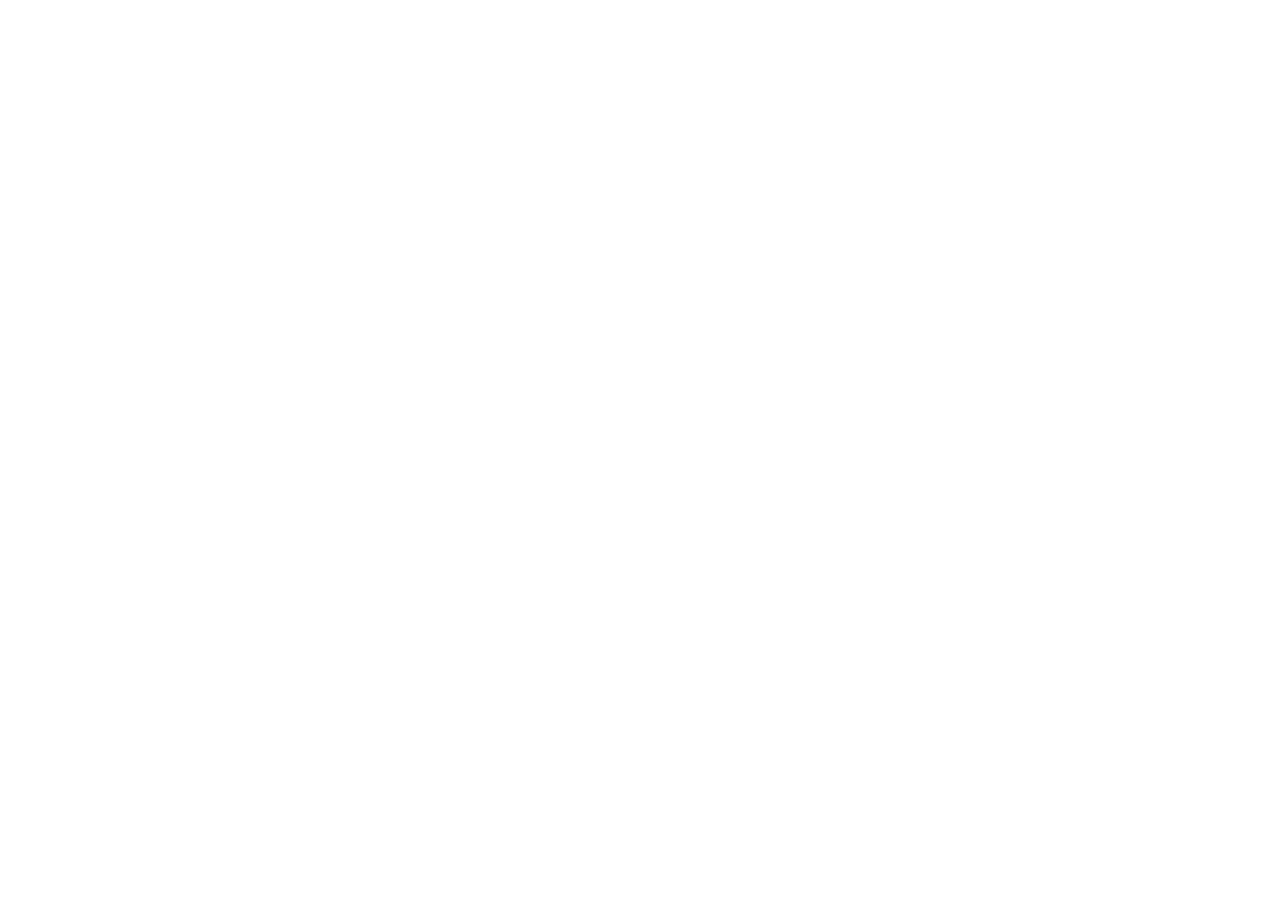
==== index.html @ b5b107fe "Merge pull request #3 from ffxiv-cn/master" ====
<!DOCTYPE html><html><head><meta charset=utf-8><meta name=renderer content=webkit><link rel="shortcut icon" href=favicon.ico><title>最终幻想14采集时钟FFXIV.CN|FFSUSU.COM</title><link rel=stylesheet href=https://cdn.jsdelivr.net/npm/leaflet@1.5.1/dist/leaflet.css><link rel=stylesheet href=https://cdn.jsdelivr.net/npm/@thewakingsands/eorzea-interactive-map/dist/map.css><script src=https://cdn.jsdelivr.net/npm/jquery@3.2.1/dist/jquery.min.js></script><script src=https://cdn.jsdelivr.net/npm/@thewakingsands/eorzea-interactive-map/dist/map.js></script><script async src=https://pagead2.googlesyndication.com/pagead/js/adsbygoogle.js></script><script async src="https://www.googletagmanager.com/gtag/js?id=UA-150677482-3"></script><script>window.dataLayer = window.dataLayer || [];
    function gtag() { dataLayer.push(arguments); }
    gtag('js', new Date());

    gtag('config', 'UA-150677482-3');</script><script>var theUA = window.navigator.userAgent.toLowerCase();
    if ((theUA.match(/msie\s\d+/) && theUA.match(/msie\s\d+/)[0]) || (theUA.match(/trident\s?\d+/) && theUA.match(/trident\s?\d+/)[0])) {
      var ieVersion = theUA.match(/msie\s\d+/)[0].match(/\d+/)[0] || theUA.match(/trident\s?\d+/)[0];
      if (ieVersion < 9) {
        document.writeln('<div style="padding: 30px; width: 450px; height: 200px; margin: 100px auto 0 auto; padding-top:100px;-webkit-box-shadow: 0 4px 15px 0 rgba(179, 193, 205, 0.5);box-shadow: 0 4px 15px 0 rgba(179, 193, 205, 0.5);border: 1px solid #dbdfea;background-color: white">' +
          '<p style="text-align: center; font-size: 24px;line-height: 30px;">装等不足，无法浏览，请更换浏览器或者使用极速模式浏览。</p>' +
          '<p style="text-align: center; font-size: 12px; color: darkgrey;margin-top: 20px;">(IE浏览器和天朝浏览器兼容模式均无法正常使用桌面通知)</p>' +
          '<div style="height: 3px; background-color: #c8001d; width: 50px; margin: 10px auto"></div>' +
          '<p style="text-align: center; font-size: 14px;line-height: 30px;">FF14都5.0了，为什么还在使用IE8 / 兼容模式 ！！</p>' +
          '</div>');
        document.execCommand("Stop");
      };
    }

    (window.attachEvent) && window.attachEvent("DOMContentLoaded", showTips);
    (window.addEventListener) && window.addEventListener("DOMContentLoaded", showTips, false);
    function showTips() {
      if (!!window.ActiveXObject || 'ActiveXObject' in window) {
        document.querySelector('#app').innerHTML =
          '<div style="padding: 30px; width: 450px; height: 200px; margin: 100px auto 0 auto; padding-top:100px;-webkit-box-shadow: 0 4px 15px 0 rgba(179, 193, 205, 0.5);box-shadow: 0 4px 15px 0 rgba(179, 193, 205, 0.5);border: 1px solid #dbdfea;background-color: white">' +
          '<p style="text-align: center; font-size: 24px; line-height: 30px;">装等不足，无法浏览，请更换浏览器或者使用极速模式浏览。</p>' +
          '<p style="text-align: center; font-size: 12px; color: darkgrey;margin-top: 20px;">(IE浏览器和天朝浏览器兼容模式均无法正常使用桌面通知)</p>' +
          '</div>'
        console.log('Notification API 无法使用')
      }
    }</script><link rel="shortcut icon" href=/favicon.ico><link href=/static/css/app.be6a6afc211dcf69138224effe98bf7e.css rel=stylesheet></head><body><div id=app></div><script type=text/javascript src=/static/js/manifest.2ae2e69a05c33dfc65f8.js></script><script type=text/javascript src=/static/js/vendor.95b0972034a51168e32a.js></script><script type=text/javascript src=/static/js/app.4330ff27346344b48425.js></script></body><script>var _hmt = _hmt || [];
  (function () {
    var hm = document.createElement("script");
    hm.src = "https://hm.baidu.com/hm.js?7a13bc04b2d80225bbc8fefec290b6bd";
    var s = document.getElementsByTagName("script")[0];
    s.parentNode.insertBefore(hm, s);
  })();</script></html>
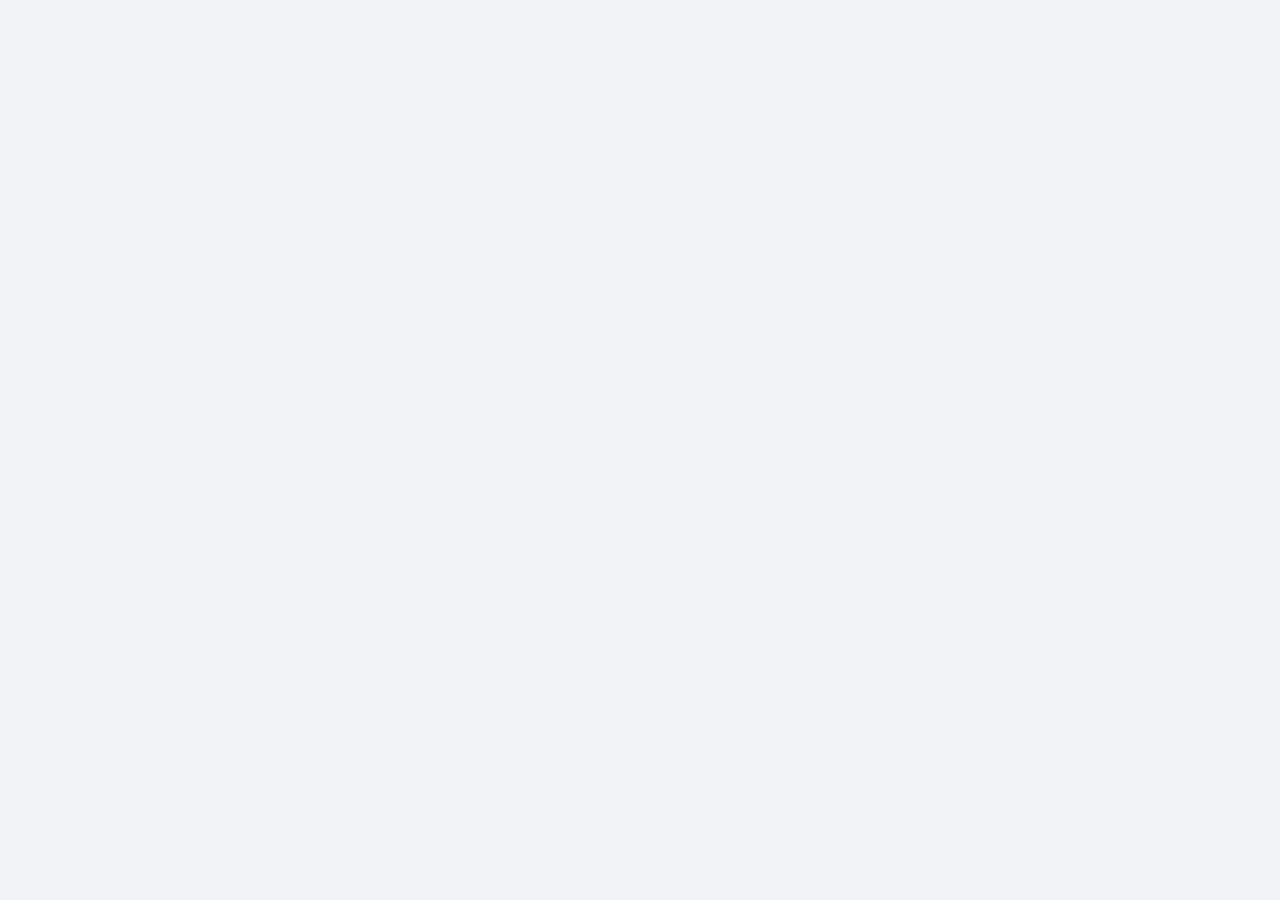
==== commit 4906c0ad: "update 5.4_chs" ====
--- a/index.html
+++ b/index.html
@@ -1,4 +1,4 @@
-<!DOCTYPE html><html><head><meta charset=utf-8><meta name=renderer content=webkit><link rel="shortcut icon" href=favicon.ico><title>最终幻想14采集时钟FFXIV.CN|FFSUSU.COM</title><link rel=stylesheet href=https://cdn.jsdelivr.net/npm/leaflet@1.5.1/dist/leaflet.css><link rel=stylesheet href=https://cdn.jsdelivr.net/npm/@thewakingsands/eorzea-interactive-map/dist/map.css><script src=https://cdn.jsdelivr.net/npm/jquery@3.2.1/dist/jquery.min.js></script><script src=https://cdn.jsdelivr.net/npm/@thewakingsands/eorzea-interactive-map/dist/map.js></script><script async src=https://pagead2.googlesyndication.com/pagead/js/adsbygoogle.js></script><script async src="https://www.googletagmanager.com/gtag/js?id=UA-150677482-3"></script><script>window.dataLayer = window.dataLayer || [];
+<!DOCTYPE html><html><head><meta charset=utf-8><meta name=renderer content=webkit><link rel="shortcut icon" href=favicon.ico><title>最终幻想14采集时钟FFXIV.CN|FFSUSU.COM</title><link rel=stylesheet href=https://cdn.jsdelivr.net/npm/leaflet@1.5.1/dist/leaflet.css><link rel=stylesheet href=https://cdn.jsdelivr.net/npm/@thewakingsands/eorzea-interactive-map/dist/map.css><script src=https://cdn.jsdelivr.net/npm/jquery@3.2.1/dist/jquery.min.js></script><script src=https://cdn.jsdelivr.net/npm/@thewakingsands/eorzea-interactive-map/dist/map.js></script><script async src="https://www.googletagmanager.com/gtag/js?id=UA-150677482-3"></script><script async src=https://arc.io/widget.min.js#iLZqgUju></script><script>window.dataLayer = window.dataLayer || [];
     function gtag() { dataLayer.push(arguments); }
     gtag('js', new Date());
 
@@ -27,7 +27,7 @@
           '</div>'
         console.log('Notification API 无法使用')
       }
-    }</script><link rel="shortcut icon" href=/favicon.ico><link href=/static/css/app.be6a6afc211dcf69138224effe98bf7e.css rel=stylesheet></head><body><div id=app></div><script type=text/javascript src=/static/js/manifest.2ae2e69a05c33dfc65f8.js></script><script type=text/javascript src=/static/js/vendor.95b0972034a51168e32a.js></script><script type=text/javascript src=/static/js/app.4330ff27346344b48425.js></script></body><script>var _hmt = _hmt || [];
+    }</script><link rel="shortcut icon" href=/favicon.ico><link href=/static/css/app.297f3cf4db6f9f4859b6d9d16a1b9e9d.css rel=stylesheet></head><body><div id=app></div><script type=text/javascript src=/static/js/manifest.2ae2e69a05c33dfc65f8.js></script><script type=text/javascript src=/static/js/vendor.95b0972034a51168e32a.js></script><script type=text/javascript src=/static/js/app.673f6d284c9c4d1d58ce.js></script></body><script>var _hmt = _hmt || [];
   (function () {
     var hm = document.createElement("script");
     hm.src = "https://hm.baidu.com/hm.js?7a13bc04b2d80225bbc8fefec290b6bd";
